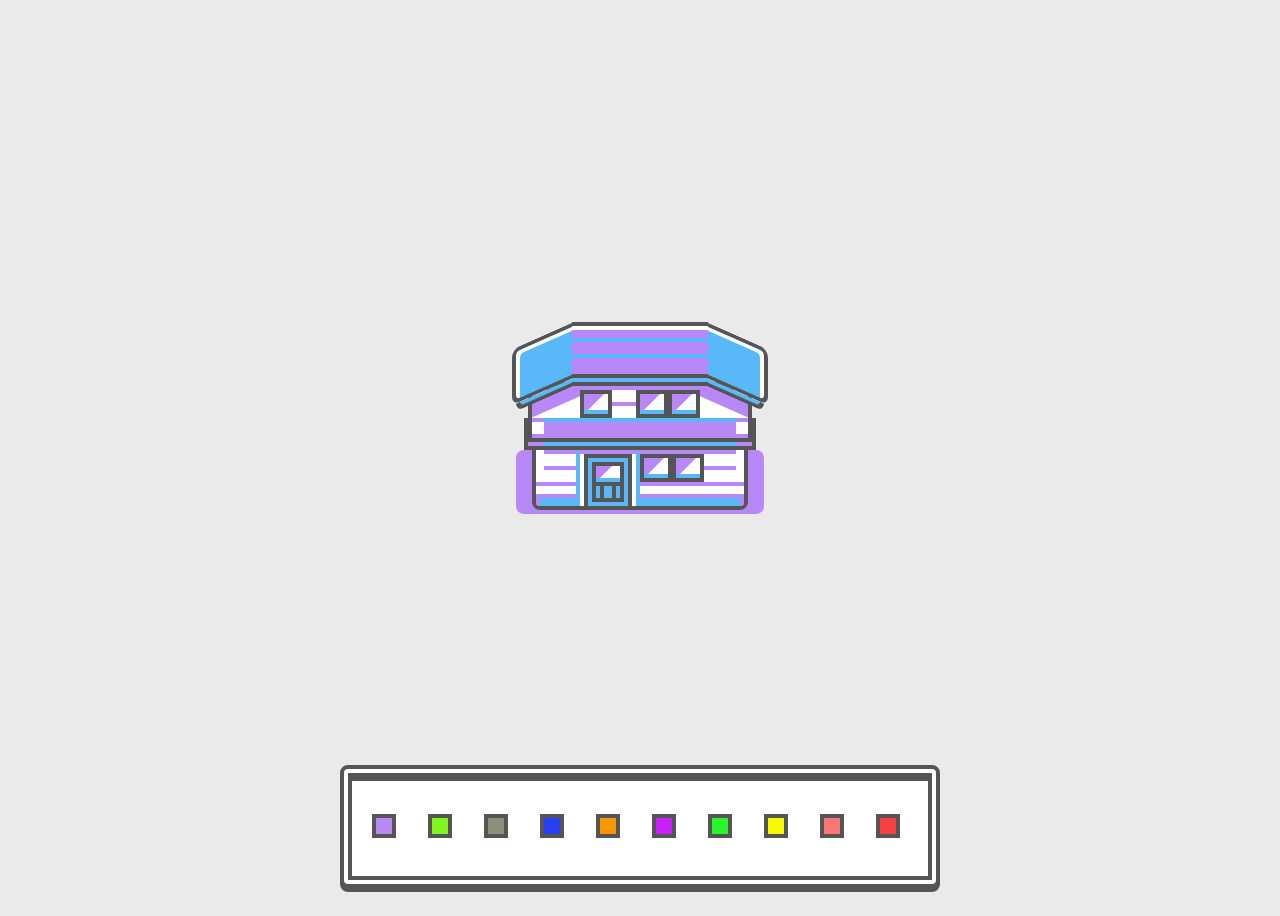
==== baitapArrowFunc/index.html @ 3282df5d "submit BT ES6 Buoi1" ====
<!DOCTYPE html>
<html lang="en">

<head>
    <meta charset="UTF-8">
    <meta name="viewport" content="width=device-width, initial-scale=1.0">
    <title>Document</title>

    <link rel="stylesheet" href="./css/style.css">
</head>

<body>
    <div class="container">
        <div id="house" class="house">
            <div class="house-base">
                <div class="house-base-detail"></div>
                <div class="house-door-wrapper">
                    <div class="house-door">
                        <div class="house-door-window"></div>
                        <div class="house-door-detail"></div>
                    </div>
                </div>
                <div class="house-window-wrapper">
                    <div class="house-window house-window-left"></div>
                    <div class="house-window house-window-right"></div>
                </div>
            </div>
            <div class="house-sandwich"></div>
            <div class="house-upper">
                <div class="house-upper-detail"></div>
                <div class="house-upper-shadow"></div>
                <div class="house-window"></div>
                <div class="house-window-wrapper">
                    <div class="house-window house-window-left"></div>
                    <div class="house-window house-window-right"></div>
                </div>
            </div>
            <div class="house-roof">
                <div class="house-roof-side house-roof-side-left"></div>
                <div class="house-roof-side house-roof-side-right"></div>
                <div class="house-roof-detail"></div>
            </div>
        </div>
    </div>
    <div class="color-controls">
        <p>
            <div id="colorContainer" class="color-botton-container">
                <button class="color-button pallet " color="pallet"></button>
                <button class="color-button viridian " color="viridian"></button>
                <button class="color-button pewter " color="pewter"></button>
                <button class="color-button cerulean " color="cerulean"></button>
                <button class="color-button vermillion " color="vermillion"></button>
                <button class="color-button lavender " color="lavender"></button>
                <button class="color-button celadon " color="celadon"></button>
                <button class="color-button saffron " color="saffron"></button>
                <button class="color-button fuschia " color="fuschia"></button>
                <button class="color-button cinnabar " color="cinnabar"></button>

            </div>
        </p>
        <div id="colorContainer" class="color-button-container">           
        </div>
    </div>

    <script src="./js/main.js"></script>
</body>

</html>
---- baitapArrowFunc/css/style.css ----
@font-face {
  font-family: "Pokemon GB";
  src: url("../font/pokemon-font.eot");
  src: url("../font/pokemon-font.woff");
  font-weight: 400;
}

* {
  box-sizing: border-box;
}

:root {
  --base-color: #fff;
  --primary-color: #b888f8;
  --secondary-color: #58b8f8;
}

body {
  display: flex;
  align-items: center;
  justify-content: center;
  height: 100vh;
  background-color: #eaeaea;
  font-family: "Pokemon GB", monospace;
  font-size: 16px;
  line-height: 1.875em;
}

.container {
  flex: 0 0 auto;
}

.house {
  position: relative;
}

.house::before {
  content: "";
  position: absolute;
  left: -1rem;
  width: calc(100% + 0.25rem * 8);
  height: 4rem;
  bottom: -0.25rem;
  border-radius: 0.5rem;
  background-color: var(--primary-color);
}

.pallet {
  --primary-color: #b888f8;
}

.viridian {
  --primary-color: #7ff71f;
}

.pewter {
  --primary-color: #909078;
}

.cerulean {
  --primary-color: #2840f8;
}

.vermillion {
  --primary-color: #f89800;
}

.lavender {
  --primary-color: #c820f8;
}

.celadon {
  --primary-color: #28f828;
}

.saffron {
  --primary-color: #f8f800;
}

.fuschia {
  --primary-color: #f87878;
}

.cinnabar {
  --primary-color: #f84040;
}

.house-base {
  position: relative;
  height: 6.5rem;
  width: 13.5rem;
  border: solid 0.25rem #555;
  border-radius: 0.5rem;
  background-color: var(--base-color);
  overflow: hidden;
}

.house-base::after {
  content: "";
  position: absolute;
  bottom: 0;
  width: calc(100% - (0.25rem * 2));
  height: 0.5rem;
  border-top: solid 0.25rem var(--primary-color);
  border-left: solid 0.25rem var(--primary-color);
  border-right: solid 0.25rem var(--primary-color);
  background-color: var(--secondary-color);
}

.house-base .house-window-wrapper {
  bottom: 1.5rem;
  left: 6.5rem;
}

.house-base-detail {
  position: absolute;
  z-index: 1;
  bottom: 1.25rem;
  height: 0.25rem;
  background-color: var(--primary-color);
  width: 100%;
}

.house-base-detail::before, .house-base-detail::after {
  content: "";
  position: absolute;
  left: 50%;
  width: calc(100% - (0.25rem * 4));
  height: 0.25rem;
  background-color: var(--primary-color);
  transform: translateX(-50%);
}

.house-base-detail::before {
  top: -1rem;
}

.house-base-detail::after {
  top: -2rem;
}

.house-door {
  position: absolute;
  bottom: 0;
  left: 0.25rem;
  height: 100%;
  width: calc(100% - (0.25rem * 2));
  border: solid 0.25rem #555;
  border-bottom: 0;
  background-color: var(--secondary-color);
}

.house-door-window {
  position: absolute;
  top: 0.25rem;
  left: 0.25rem;
  height: 1.5rem;
  width: calc(100% - (0.25rem * 2));
  border: solid 0.25rem #555;
  background-color: #fff;
}

.house-door-window::before, .house-door-window::after {
  content: "";
  position: absolute;
}

.house-door-window::before {
  top: 0;
  left: 0;
  height: 0;
  width: 0;
  border-left: solid 0.5rem var(--primary-color);
  border-top: solid 0.5rem var(--primary-color);
  border-bottom: solid 0.5rem transparent;
  border-right: solid 0.5rem transparent;
}

.house-door-window::after {
  bottom: 0;
  height: 0.25rem;
  width: 100%;
  background-color: var(--secondary-color);
}

.house-door-detail {
  position: absolute;
  left: 0.25rem;
  bottom: 0.25rem;
  height: 1rem;
  width: calc(100% - (0.25rem * 2));
  border: solid 0.25rem #555;
  border-top: 0;
}

.house-door-detail::after {
  content: "";
  position: absolute;
  top: 0;
  left: 0.25rem;
  width: calc(100% - (0.25rem * 4));
  height: 100%;
  border-left: solid 0.25rem #555;
  border-right: solid 0.25rem #555;
}

.house-door-wrapper {
  position: absolute;
  z-index: 3;
  bottom: 0;
  left: 2.5rem;
  height: 3.5rem;
  width: 4rem;
  border-top: solid 0.25rem var(--primary-color);
  border-left: solid 0.25rem var(--secondary-color);
  border-right: solid 0.25rem var(--secondary-color);
  background-color: #fff;
}

.house-window {
  position: relative;
  height: 1.75rem;
  width: 2rem;
  border: solid 0.25rem #555;
  background-color: #fff;
}

.house-window::before, .house-window::after {
  content: "";
  position: absolute;
}

.house-window::before {
  top: 0;
  left: 0;
  height: 0;
  width: 0;
  border-left: solid 0.625rem var(--primary-color);
  border-top: solid 0.625rem var(--primary-color);
  border-bottom: solid 0.625rem transparent;
  border-right: solid 0.625rem transparent;
}

.house-window::after {
  bottom: 0;
  height: 0.25rem;
  width: 100%;
  background-color: var(--secondary-color);
}

.house-window-wrapper {
  position: absolute;
  z-index: 4;
  display: flex;
}

.house-sandwich {
  position: absolute;
  z-index: 2;
  bottom: 3.75rem;
  left: -0.5rem;
  height: 2rem;
  width: 14.5rem;
  border: solid 0.25rem #555;
  box-shadow: inset 1rem 0 0 var(--primary-color), inset -1rem 0 0 var(--primary-color);
  background-color: var(--secondary-color);
}

.house-upper {
  position: absolute;
  z-index: 3;
  bottom: 4.25rem;
  left: -0.25rem;
  height: 3.75rem;
  width: 14rem;
  border: solid 0.25rem #555;
  background-color: var(--base-color);
}

.house-upper::after {
  content: "";
  position: absolute;
  bottom: 0;
  left: 0.75rem;
  width: calc(100% - (0.25rem * 6));
  height: 1rem;
  background-color: var(--primary-color);
}

.house-upper .house-window-wrapper {
  bottom: 1.25rem;
  left: 6.5rem;
}

.house-upper > .house-window {
  position: absolute;
  z-index: 3;
  bottom: 1.25rem;
  left: 3rem;
}

.house-upper-detail {
  position: absolute;
  z-index: 1;
  bottom: 0;
  left: 0;
  height: 0.25rem;
  width: 100%;
  background-color: var(--primary-color);
}

.house-upper-detail::before, .house-upper-detail::after {
  content: "";
  position: absolute;
  left: 0;
  height: 0.25rem;
}

.house-upper-detail::before {
  width: calc(100% - (0.25rem * 6));
  bottom: 1rem;
  border-left: solid 0.75rem var(--primary-color);
  border-right: solid 0.75rem var(--primary-color);
  background-color: var(--secondary-color);
}

.house-upper-detail::after {
  left: 5rem;
  width: 2rem;
  bottom: 2rem;
  background-color: var(--primary-color);
}

.house-upper-shadow {
  position: absolute;
  z-index: 1;
  top: 0;
  left: 0;
  height: 0.25rem;
  width: 100%;
  background-color: var(--primary-color);
}

.house-upper-shadow::before, .house-upper-shadow::after {
  content: "";
  position: absolute;
  width: 3.25rem;
  height: 1.25rem;
  background-color: var(--primary-color);
}

.house-upper-shadow::before {
  transform: skewY(-24deg);
}

.house-upper-shadow::after {
  right: 0;
  transform: skewY(24deg);
}

.house-roof {
  position: absolute;
  z-index: 5;
  bottom: 8.25rem;
  left: 2.5rem;
  width: 8.5rem;
  height: 3.5rem;
  border-top: solid 0.25rem #555;
  border-bottom: solid 0.25rem #555;
  background-color: var(--primary-color);
}

.house-roof::before {
  content: "";
  position: absolute;
  bottom: -0.75rem;
  width: 100%;
  height: 0.25rem;
  border-bottom: solid 0.25rem #555;
  background-color: var(--secondary-color);
}

.house-roof-side {
  content: "";
  position: absolute;
  top: 0.625rem;
  width: 3.75rem;
  height: 3.5rem;
  border-top: solid 0.25rem #555;
  border-bottom: solid 0.25rem #555;
  background-color: var(--secondary-color);
}

.house-roof-side::before {
  content: "";
  position: absolute;
  bottom: -0.75rem;
  width: calc(100% - (0.25rem * 1));
  height: 0.25rem;
  border-bottom: solid 0.25rem #555;
  background-color: var(--secondary-color);
}

.house-roof-side-left {
  right: 100%;
  border-top-left-radius: 0.5rem;
  border-bottom-left-radius: 0.5rem;
  border-left: solid 0.25rem #555;
  box-shadow: inset 0.25rem 0.25rem 0 var(--base-color);
  transform: skewY(-24deg);
}

.house-roof-side-left::before {
  border-bottom-left-radius: 0.5rem;
  border-left: solid 0.25rem #555;
}

.house-roof-side-right {
  left: 100%;
  border-top-right-radius: 0.5rem;
  border-bottom-right-radius: 0.5rem;
  border-right: solid 0.25rem #555;
  box-shadow: inset -0.25rem 0.25rem 0 var(--base-color);
  transform: skewY(24deg);
}

.house-roof-side-right::before {
  right: 0;
  border-bottom-right-radius: 0.5rem;
  border-right: solid 0.25rem #555;
}

.house-roof-detail {
  position: absolute;
  bottom: 1rem;
  left: 0;
  width: 100%;
  height: 0.25rem;
  background-color: var(--secondary-color);
}

.house-roof-detail::before, .house-roof-detail::after {
  content: "";
  position: absolute;
  left: 0;
  width: 100%;
  height: 0.25rem;
}

.house-roof-detail::before {
  bottom: 1rem;
  background-color: var(--secondary-color);
}

.house-roof-detail::after {
  bottom: 1.75rem;
  background-color: var(--base-color);
}

.color-controls {
  position: absolute;
  z-index: 99;
  left: 50%;
  bottom: 0.75rem;
  max-width: 37.5rem;
  width: 100%;
  margin-top: 1.25rem;
  transform: translateX(-50%);
  padding: 0.75rem;
  border-radius: 0.5rem;
  border: double 0.75rem #555;
  box-shadow: inset 0 0.25rem 0 #555, 0 0.25rem 0 #555;
  background-color: var(--base-color);
  color: #555;
}

.color-controls p {
  font-family: "Pokemon GB", monospace;
  font-weight: 400;
  font-size: 20px;
  text-transform: uppercase;
  font-smooth: never;
  -webkit-font-smoothing: none;
}

.color-button {
  flex-shrink: 0;
  padding: 0;
  /* margin: 0.25rem 0.75rem; */
  margin: 0.35rem 0.5rem;
  height: 1.5rem;
  width: 1.5rem;
  border: solid 0.25rem #555;
  cursor: pointer;
}

.color-button:focus {
  outline: 0;
}

.color-button:hover::before {
  transform: translateY(0);
  opacity: 1;
  visibility: visible;
}

.color-button::after {
  content: "";
  position: absolute;
  width: 0;
  height: 0;
  border-style: solid;
  border-width: 0.5rem 0 0.5rem 0.5rem;
  border-color: transparent transparent transparent #555;
  transform: translate(-250%, -50%);
  opacity: 0;
  transition: 0.25s;
}

.color-button.pallet {
  background-color: #b888f8;
}

.color-button.viridian {
  background-color: #7ff71f;
}

.color-button.pewter {
  background-color: #909078;
}

.color-button.cerulean {
  background-color: #2840f8;
}

.color-button.vermillion {
  background-color: #f89800;
}

.color-button.lavender {
  background-color: #c820f8;
}

.color-button.celadon {
  background-color: #28f828;
}

.color-button.saffron {
  background-color: #f8f800;
}

.color-button.fuschia {
  background-color: #f87878;
}

.color-button.cinnabar {
  background-color: #f84040;
}

.color-button.active::after {
  transform: translate(-300%, -50%);
  opacity: 1;
}

.color-button-container {
  display: flex;
  flex-wrap: wrap;
  justify-content: center;
  margin-top: 0.5rem;
}
/*# sourceMappingURL=style.css.map */
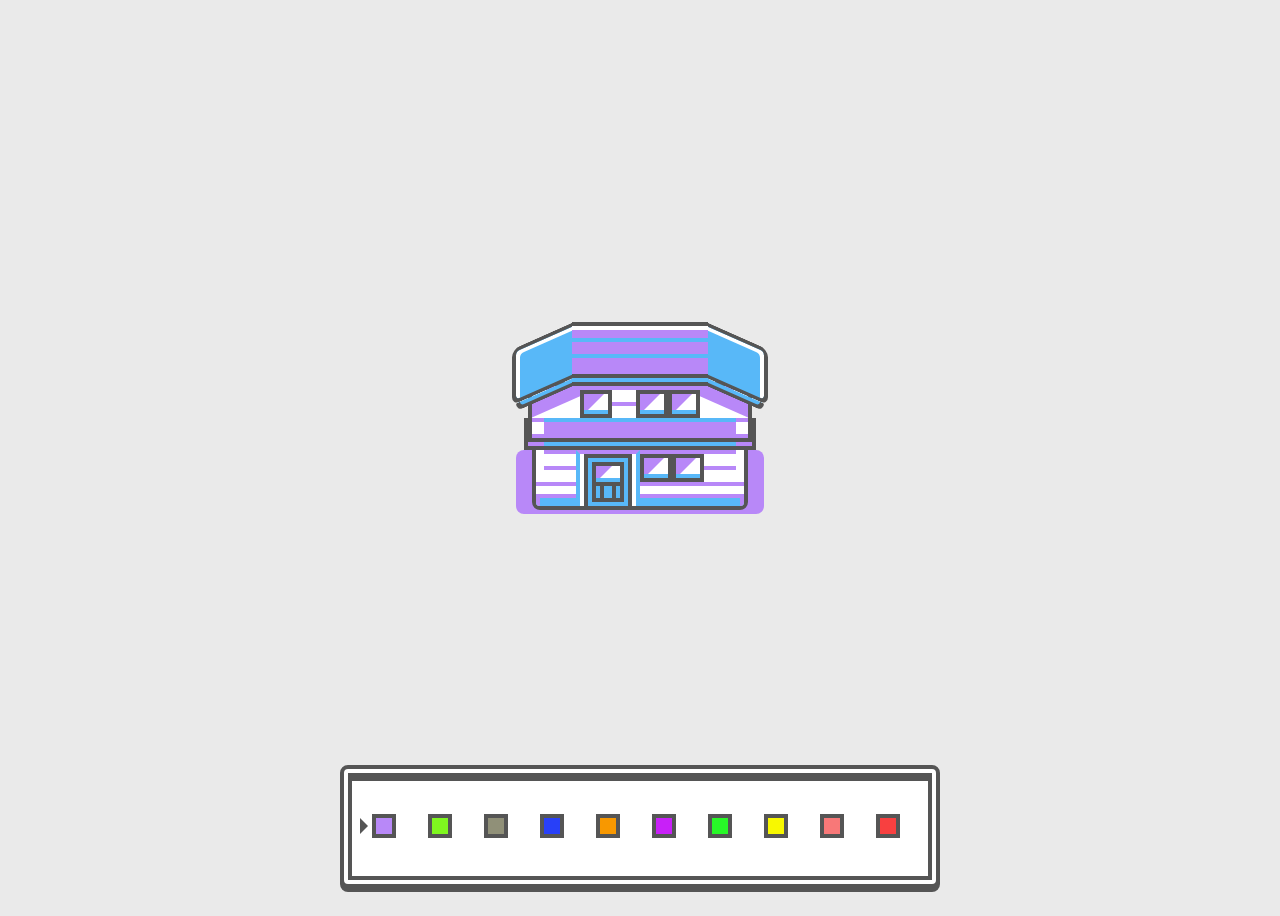
==== commit b7f5a37e: "update ES6 Buoi1" ====
--- a/baitapArrowFunc/index.html
+++ b/baitapArrowFunc/index.html
@@ -45,7 +45,7 @@
     <div class="color-controls">
         <p>
             <div id="colorContainer" class="color-botton-container">
-                <button class="color-button pallet " color="pallet"></button>
+                <button class="color-button pallet active" color="pallet"></button>
                 <button class="color-button viridian " color="viridian"></button>
                 <button class="color-button pewter " color="pewter"></button>
                 <button class="color-button cerulean " color="cerulean"></button>
